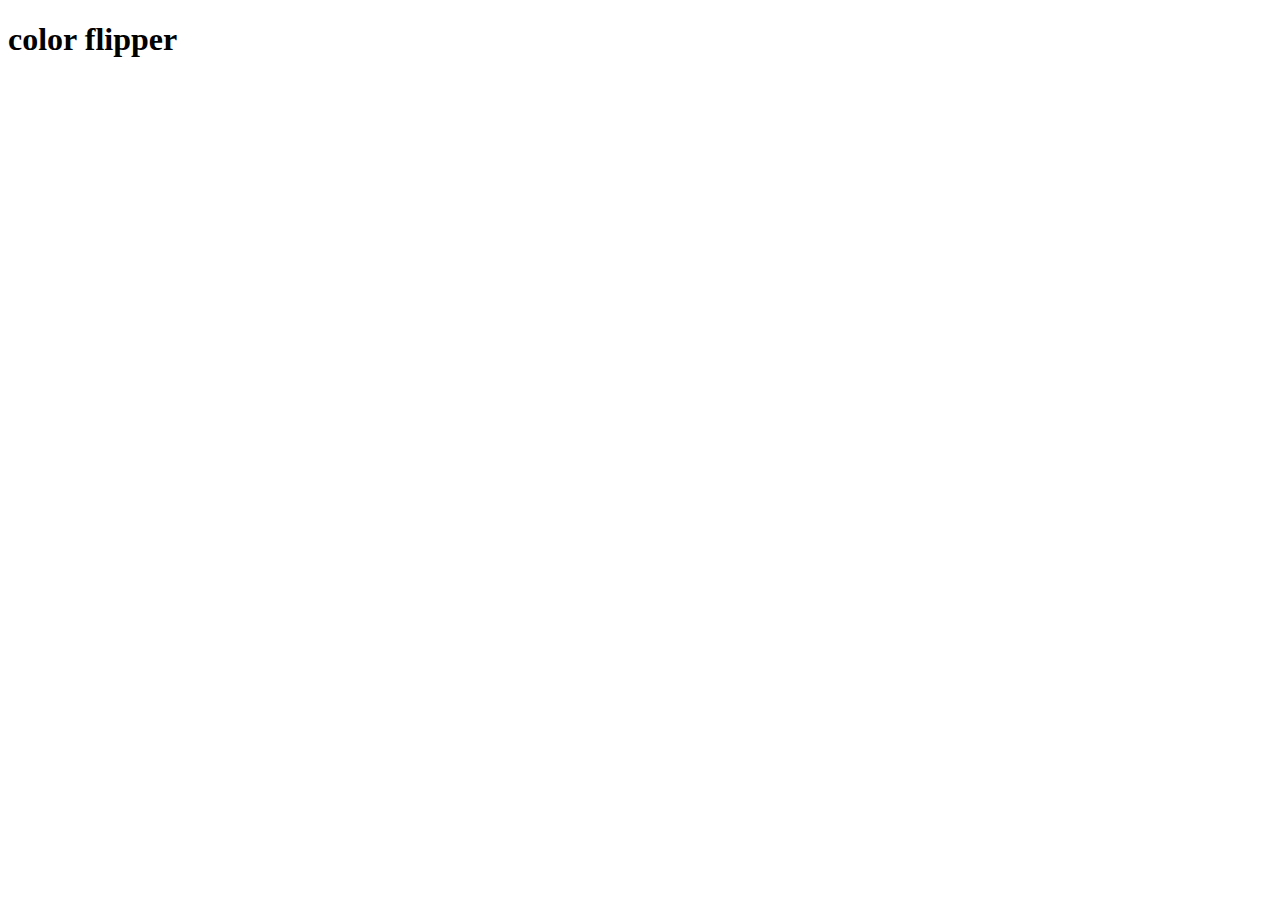
==== ColorFlipper/index.html @ 3e6d27b8 "feat(): create colorflipperapp" ====
<!DOCTYPE html>
<html lang="en">
<head>
    <meta charset="UTF-8">
    <meta name="viewport" content="width=device-width, initial-scale=1.0">
    <title>Color Flipper</title>
</head>
<body>
    <h1>color flipper</h1>
    <script src="app.js"></script>
</body>
</html>
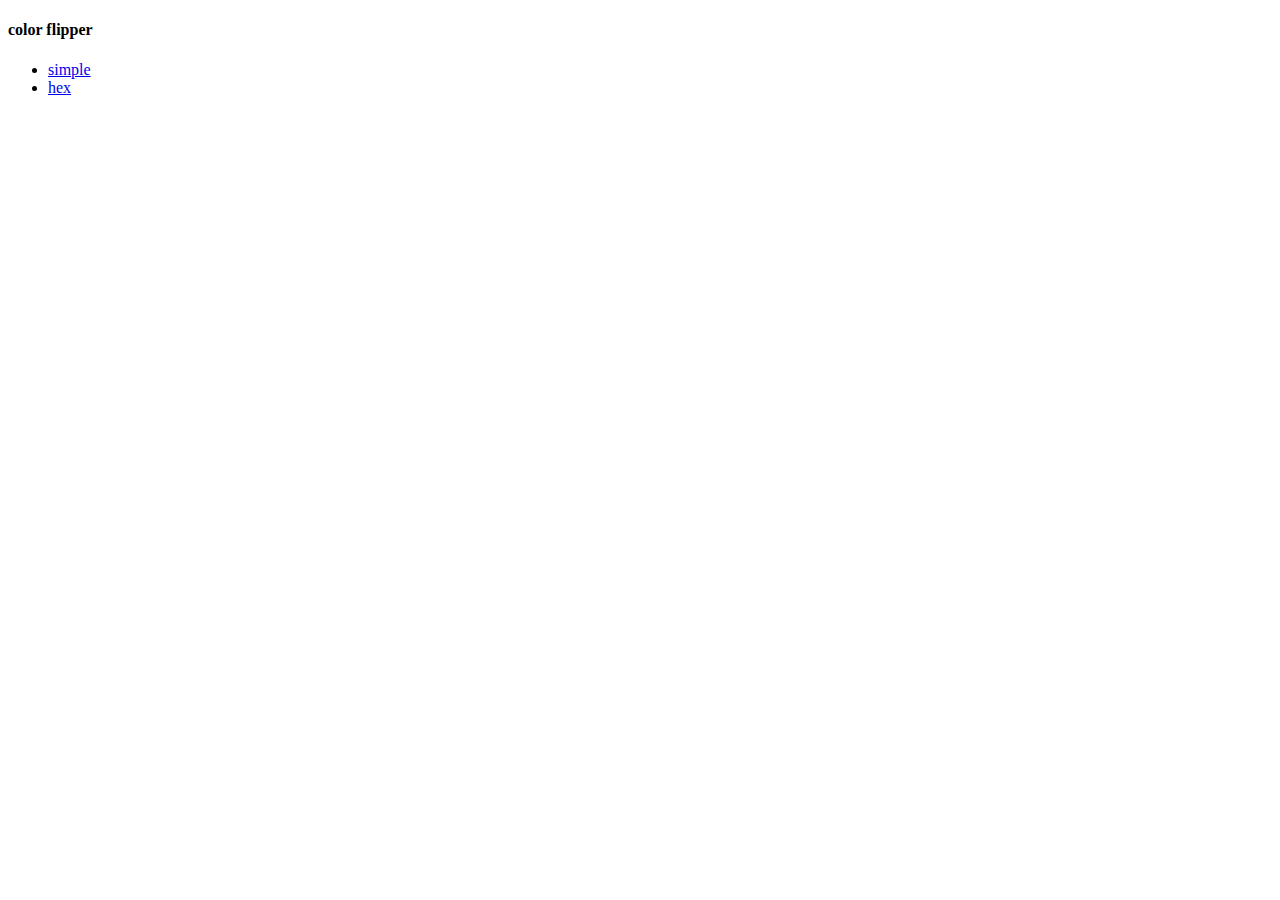
==== commit 68a57d65: "feat(): create nav in index" ====
--- a/ColorFlipper/index.html
+++ b/ColorFlipper/index.html
@@ -4,9 +4,23 @@
     <meta charset="UTF-8">
     <meta name="viewport" content="width=device-width, initial-scale=1.0">
     <title>Color Flipper</title>
+
+    <link rel="stylesheet" href="style.css">
 </head>
 <body>
-    <h1>color flipper</h1>
+    <nav>
+        <div class="nav-center">
+            <h4>color flipper</h4>
+            <ul>
+                <li>
+                    <a href="index.html">simple</a>
+                </li>
+                <li>
+                    <a href="hex.html">hex</a>
+                </li>
+            </ul>
+        </div>
+    </nav>
     <script src="app.js"></script>
 </body>
 </html>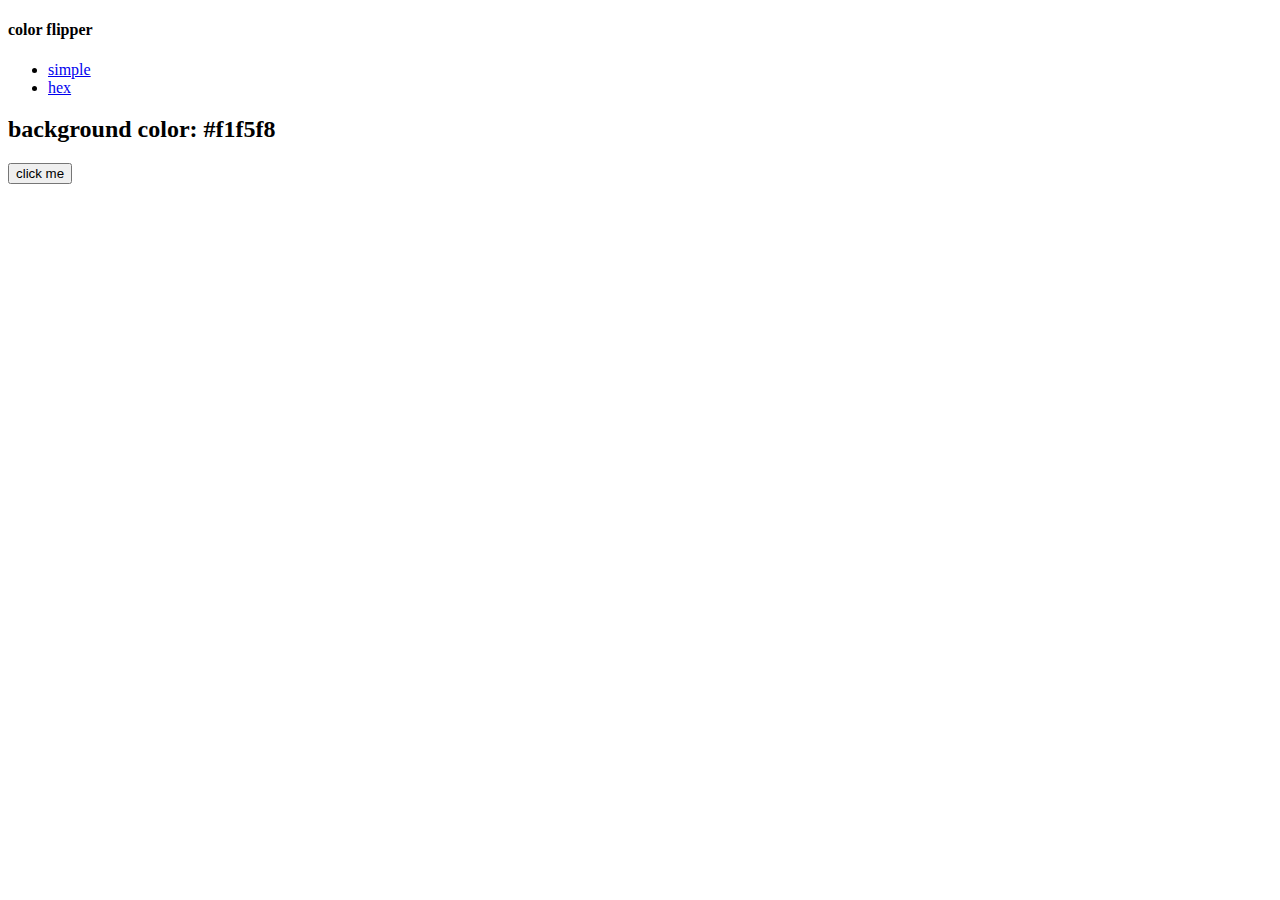
==== commit bd2816e1: "feat(): init main in index" ====
--- a/ColorFlipper/index.html
+++ b/ColorFlipper/index.html
@@ -21,6 +21,13 @@
             </ul>
         </div>
     </nav>
+
+    <main>
+        <div class="container">
+            <h2>background color: <span class="color">#f1f5f8</span></h2>
+            <button class="btn btn-hero" id="btn">click me</button>
+        </div>
+    </main>
     <script src="app.js"></script>
 </body>
 </html>